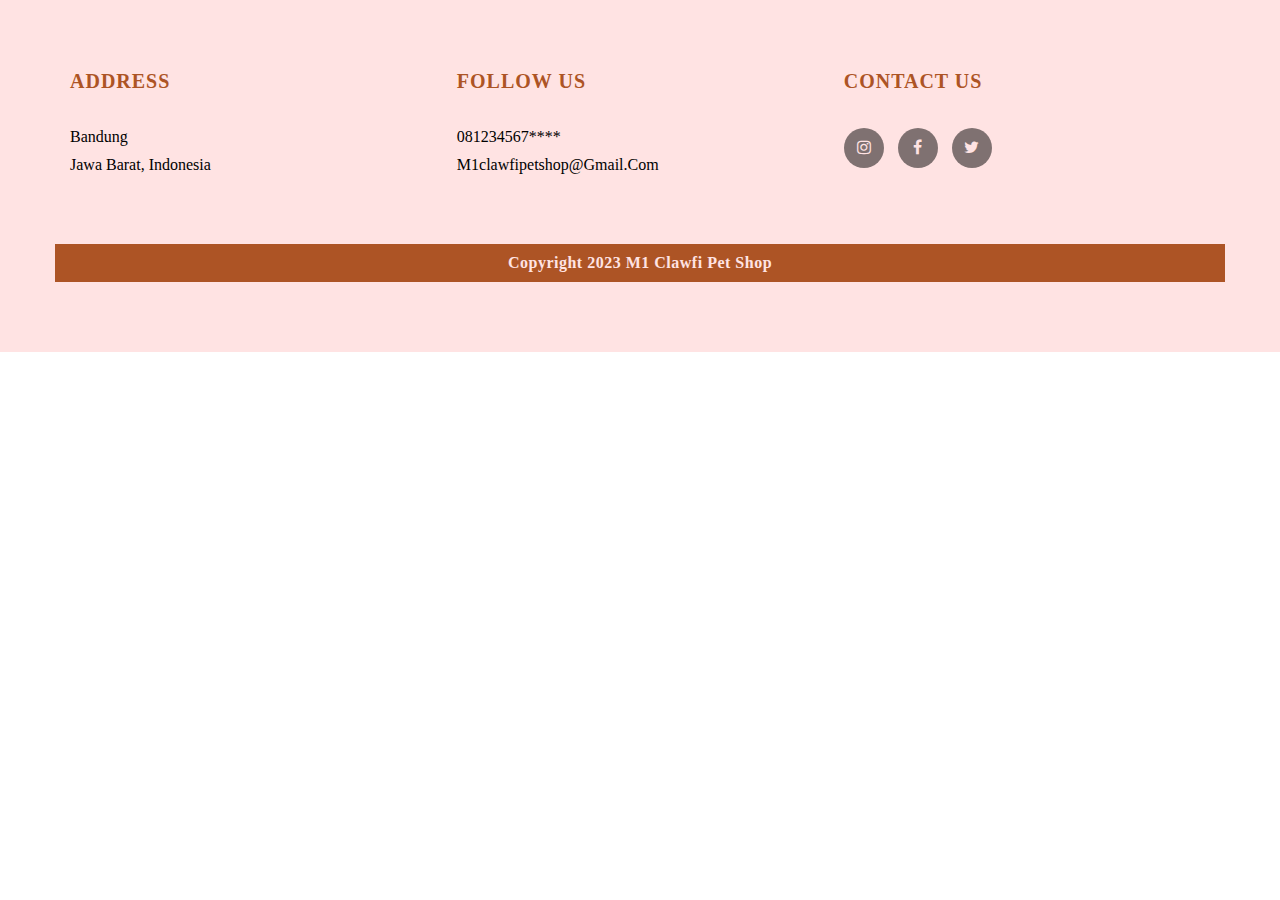
==== m1-footer/index footer.html @ f713b825 "assesment Team M1 Project" ====
<!DOCTYPE html>
<html>
  <head>
    <meta charset="utf-8">
    <meta name="viewport" content="width=device-width, initial-scale=1.0">
    <link rel="stylesheet" href="//maxcdn.bootstrapcdn.com/font-awesome/4.5.0/css/font-awesome.min.css">
    <link rel="stylesheet" href="stylesheet.css">
    <link rel="stylesheet" href="responsive.css">
  </head>

  <body>
    <div class="footer">
        <div class="container-footer">
            <div class="row">
                <div class="footer-item">
                    <h3>ADDRESS</h3>
                    <ul>
                        <li><a href="#">Bandung</a></li>
                        <li><a href="#">Jawa Barat, Indonesia</a></li>
                    </ul>
                </div>
        
                <div class="footer-item">
                    <h3>FOLLOW US</h3>
                    <ul>
                        <li><a href="#">081234567****</a></li>
                        <li><a href="#">m1clawfipetshop@gmail.com</a></li>
                    </ul>
                </div>
        
                <div class="footer-item">
                    <h3>CONTACT US</h3>
                    <div class="btn-footer">
                        <a href="#" class="btn instagram" ><span class="fa fa-instagram"></span></a>
                        <a href="#" class="btn facebook" ><span class="fa fa-facebook"></span></a>
                        <a href="#" class="btn twitter" ><span class="fa fa-twitter"></span></a>
                    </div>
                </div>
            </div>
            <div class="footer-copyright">
                <h4>Copyright 2023 M1 Clawfi Pet Shop</h4>
            </div>
        </div>
    </div>
  </body>
</html>
---- m1-footer/stylesheet.css ----
* {
    margin: 0;
    padding: 0;
}

.footer {
    background-color: #ffe3e3;
    box-sizing: border-box;
    padding: 70px 0;
}

.container-footer {
    max-width: 1170px;
    margin: auto;
}

.row {
    display: flex;
    flex-wrap: wrap;
}

ul {
    list-style: none;
}

.footer-item {
    width: 30.5%;
    padding: 0 15px;
}

.footer-item h3 {
    color: #ad5425;
    font-size: 20px;
    margin-bottom: 35px;
    letter-spacing: 1px;
    text-transform: capitalize;
    position: relative;
}

.footer-item ul li {
    margin-bottom: 10px;
}

.footer-item ul li a {
    font-size: 16px;
    color: black;
    text-decoration: none;
    text-transform: capitalize;
    display: block;
    cursor: default;
    transition: all 0.3s ease;
}

.footer-item .btn-footer a {
    color: #ffe3e3;
    text-align: center;
    display: inline-block;
    height: 40px;
    width: 40px;
    background-color: rgba(0, 0, 0, 0.5);
    margin: 0 10px 10px 0px;
    line-height: 40px;
    border-radius: 50%;
    transition: all 0.5s ease;
}

.footer-item .btn-footer a:hover {
    color: white;
    background-color: black;
}

.footer-copyright {
    background-color: #ad5425;
    color: #ffe3e3;
    text-align: center;
    width: 100%;
    font-size: 16px;
    letter-spacing: 0.5px;
    padding: 10px 0;
    margin-top: 60px;
}
---- m1-footer/responsive.css ----
@media (max-width: 1000px) {
    .footer-item {
        width: 100%;
    }
}

@media (max-width: 670px) {
    .footer-item {
        width: 100%;
        padding: 0 15px;
        margin-bottom: 30px;
    }
}
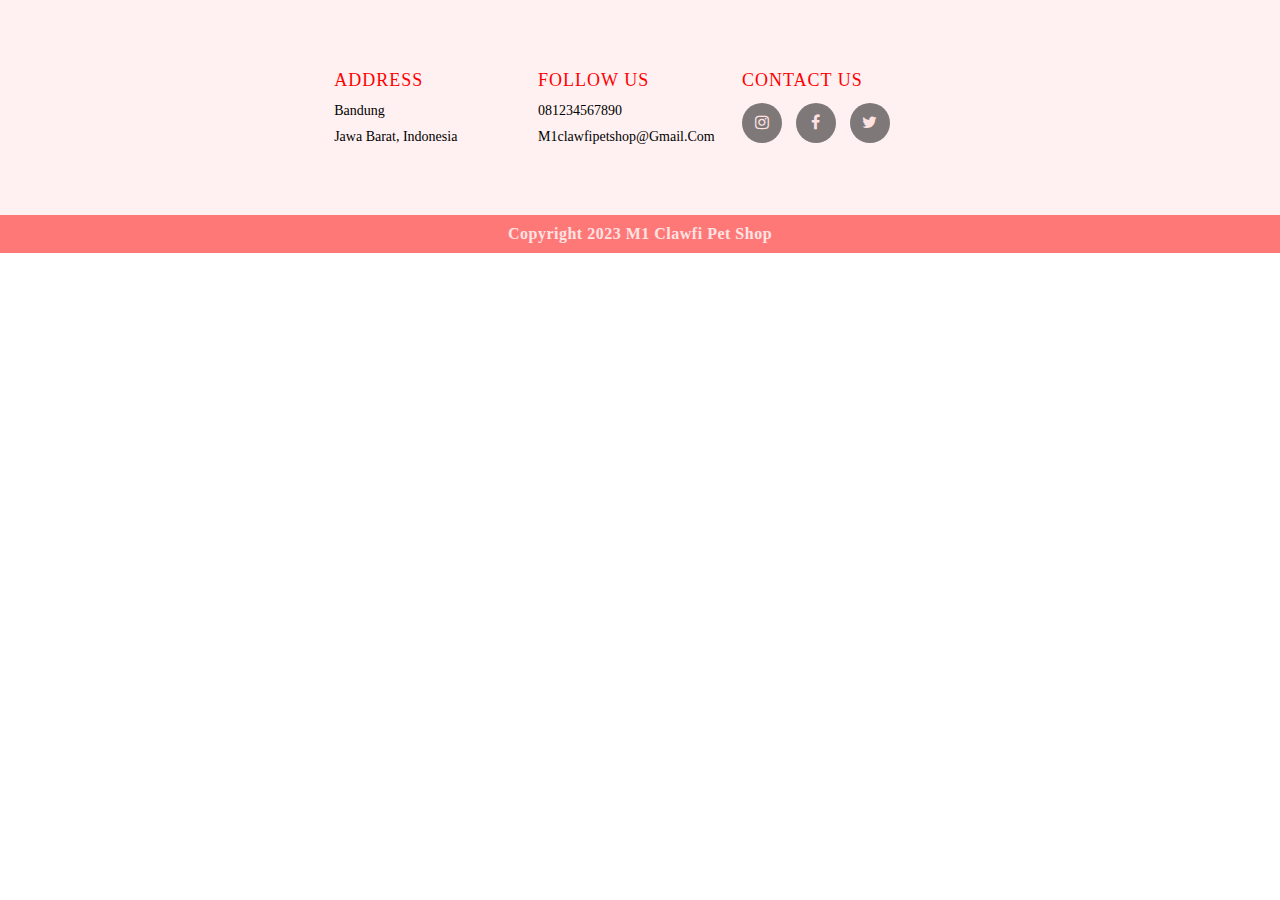
==== commit a61911df: "update for form and footer" ====
--- a/m1-footer/index footer.html
+++ b/m1-footer/index footer.html
@@ -10,7 +10,7 @@
 
   <body>
     <div class="footer">
-        <div class="container-footer">
+        <div class="container">
             <div class="row">
                 <div class="footer-item">
                     <h3>ADDRESS</h3>
@@ -23,7 +23,7 @@
                 <div class="footer-item">
                     <h3>FOLLOW US</h3>
                     <ul>
-                        <li><a href="#">081234567****</a></li>
+                        <li><a href="#">081234567890</a></li>
                         <li><a href="#">m1clawfipetshop@gmail.com</a></li>
                     </ul>
                 </div>
@@ -37,9 +37,9 @@
                     </div>
                 </div>
             </div>
-            <div class="footer-copyright">
-                <h4>Copyright 2023 M1 Clawfi Pet Shop</h4>
-            </div>
+        </div>
+        <div class="footer-copyright">
+            <h4>Copyright 2023 M1 Clawfi Pet Shop</h4>
         </div>
     </div>
   </body>
--- a/m1-footer/stylesheet.css
+++ b/m1-footer/stylesheet.css
@@ -4,19 +4,24 @@
 }
 
 .footer {
-    background-color: #ffe3e3;
+    background-color: rgba(255, 227, 227, 0.5);
     box-sizing: border-box;
-    padding: 70px 0;
+    padding: 70px 0 0 0;
+    margin: auto;
+    
 }
 
-.container-footer {
+.container {
     max-width: 1170px;
     margin: auto;
+    
 }
 
 .row {
     display: flex;
     flex-wrap: wrap;
+    flex-direction: row;
+    justify-content: center;
 }
 
 ul {
@@ -24,17 +29,18 @@
 }
 
 .footer-item {
-    width: 30.5%;
-    padding: 0 15px;
+    width: 17%;
+    padding: 0 5px 0 0;
 }
 
 .footer-item h3 {
-    color: #ad5425;
-    font-size: 20px;
-    margin-bottom: 35px;
+    color: #ff0000;
+    font-size: 18px;
+    margin-bottom: 12px;
     letter-spacing: 1px;
     text-transform: capitalize;
     position: relative;
+    font-weight: normal;
 }
 
 .footer-item ul li {
@@ -42,7 +48,7 @@
 }
 
 .footer-item ul li a {
-    font-size: 16px;
+    font-size: 14px;
     color: black;
     text-decoration: none;
     text-transform: capitalize;
@@ -70,7 +76,7 @@
 }
 
 .footer-copyright {
-    background-color: #ad5425;
+    background-color: rgba(255, 0, 0, 0.5);
     color: #ffe3e3;
     text-align: center;
     width: 100%;
@@ -78,4 +84,8 @@
     letter-spacing: 0.5px;
     padding: 10px 0;
     margin-top: 60px;
+}
+
+.footer-logo{
+    width: 20.5%;
 }--- a/m1-footer/responsive.css
+++ b/m1-footer/responsive.css
@@ -1,6 +1,9 @@
 @media (max-width: 1000px) {
     .footer-item {
         width: 100%;
+        padding: 0 15px;
+        margin-bottom: 30px;
+        text-align: center;
     }
 }
 
@@ -9,5 +12,7 @@
         width: 100%;
         padding: 0 15px;
         margin-bottom: 30px;
+
+        text-align: center;
     }
 }